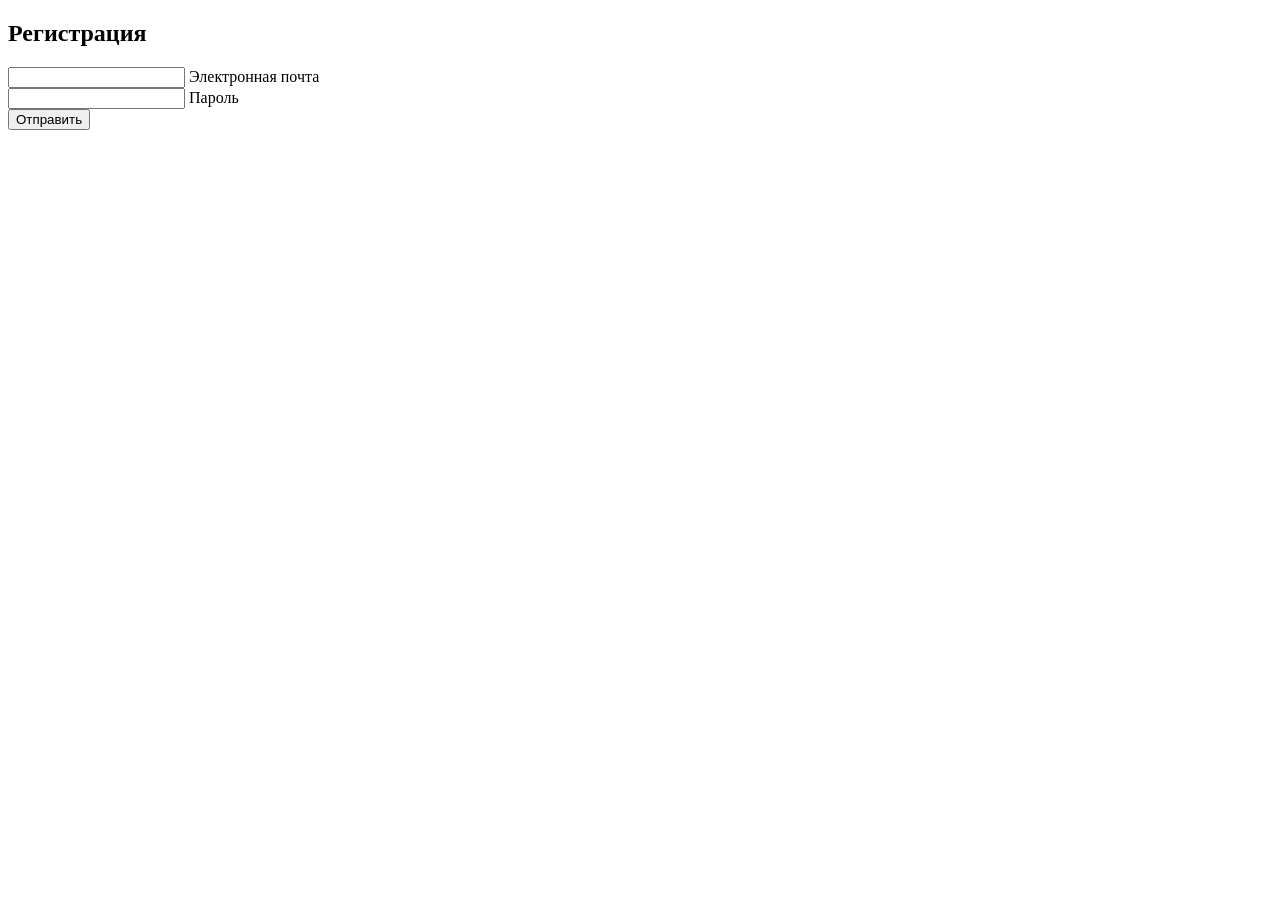
==== registrationForm.html @ 132078fd "Added registration and enter" ====
<!DOCTYPE html>
<html>
<head>
	<title>Hello Node.js</title>
	<meta charset="utf-8"/>
</head>
<body>
	<form action="/" method="post">
		<h2>Регистрация</h2>
		<input name = "email" class="email"> Электронная почта<br>
		<input type = "password" name = "password" class="password"> Пароль<br>
		<input type = "hidden" name="typeClient" value = "register">
		<input type = "submit" value="Отправить" class="regBtn"><br>
	</form>
</body>
</html>
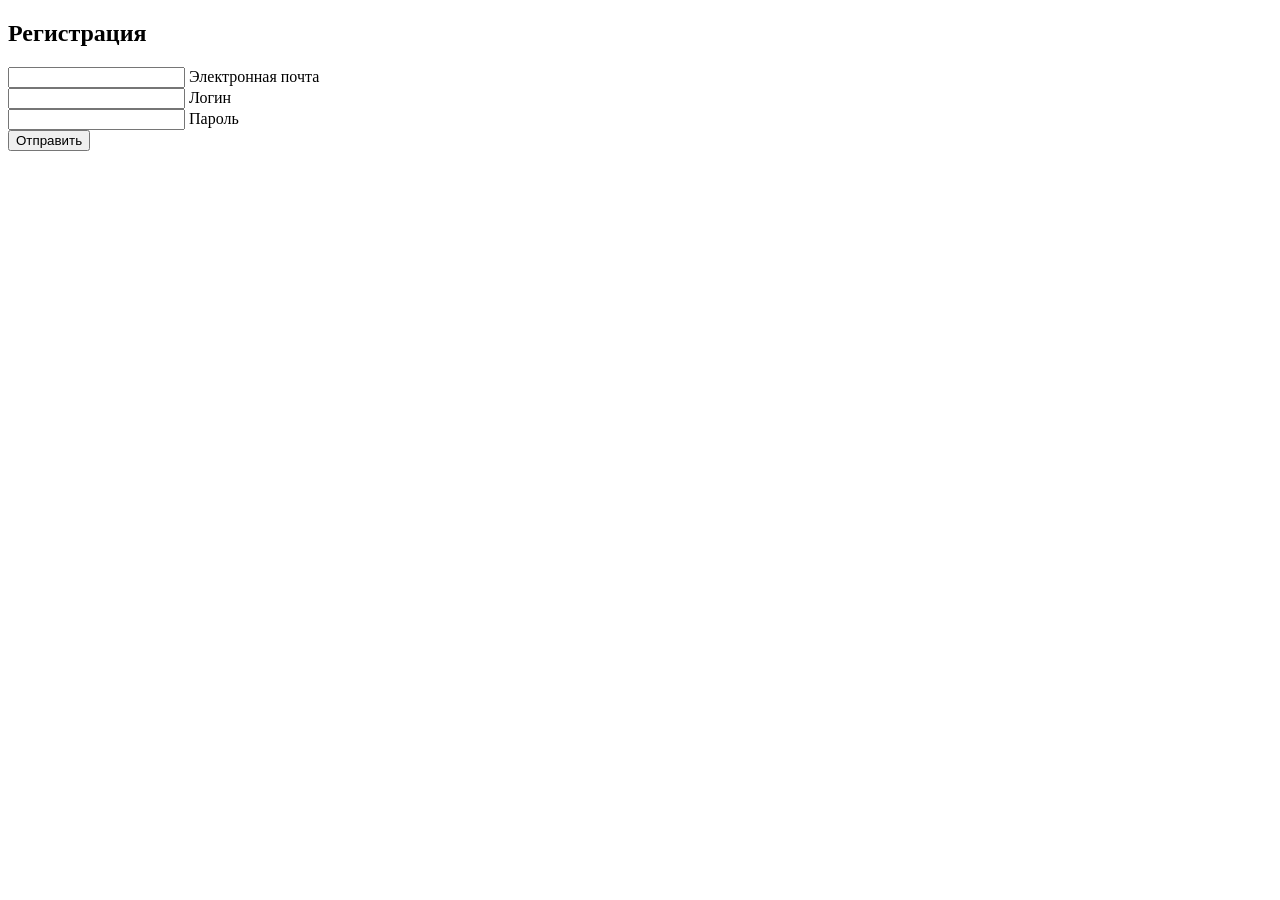
==== commit d6d343a5: "add: login field on registrationForm" ====
--- a/registrationForm.html
+++ b/registrationForm.html
@@ -8,6 +8,7 @@
 	<form action="/" method="post">
 		<h2>Регистрация</h2>
 		<input name = "email" class="email"> Электронная почта<br>
+		<input name = "login" class="login"> Логин<br>		
 		<input type = "password" name = "password" class="password"> Пароль<br>
 		<input type = "hidden" name="typeClient" value = "register">
 		<input type = "submit" value="Отправить" class="regBtn"><br>
